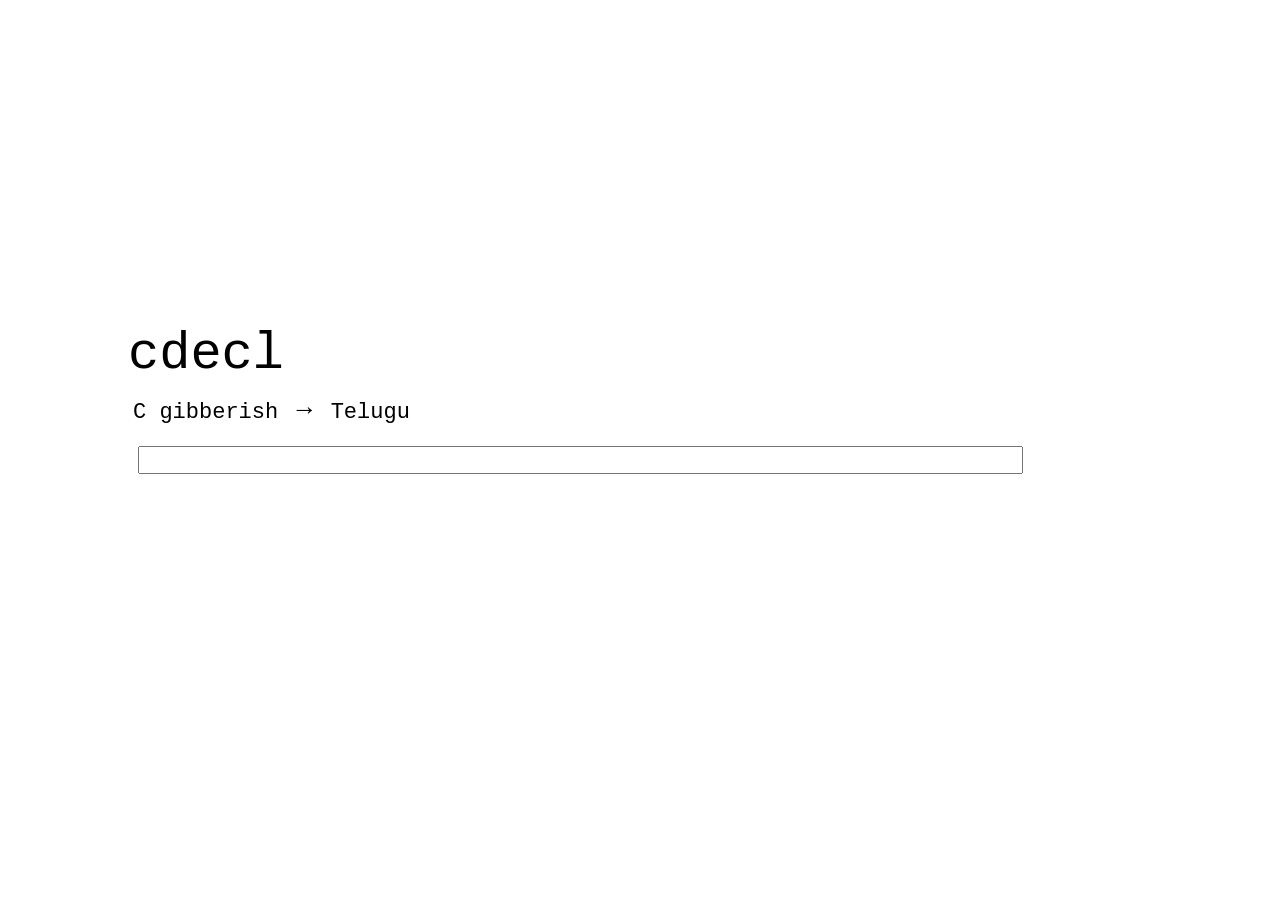
==== templates/index.html @ fea416d0 "improved code efficiency also improved user experience" ====
<html>
        <title>Cdecl:C gibberish → Telugu</title>
        <head><head>
            <script src="https://ajax.googleapis.com/ajax/libs/jquery/3.5.1/jquery.min.js"></script>
            <script>
                
            </script>
            <script type="text/javascript">
                $(document).ready(function() {
                var inputTimeout;
                $('#query').on('input', function() {
                    clearTimeout(inputTimeout);
                    var query = $(this).val();
                    if (query.length >= 3) {
                    inputTimeout = setTimeout(function() {
                        $('#spinner').show(); // Show the loading GIF
                        $.ajax({
                        data: {
                            query: query,
                        },
                        type: 'POST',
                        url: '/'
                        }).done(function(data) {
                        $('#output').text(data.output).show();
                        setTimeout(function() {
                            $('#spinner').hide(); // Hide the loading GIF after a delay
                        }, 100); // Adjust the delay as needed
                        });
                    }, 500); 
                    } 
                });
                });
            </script>
              
            <style type="text/css">
                @import url('https://fonts.googleapis.com/css?family=Source+Code+Pro:200');
                center{
                        text-align:center;
                    }
                

                body  {
                    background-image: url('https://static.pexels.com/photos/414171/pexels-photo-414171.jpeg');
                background-size:cover;
                        -webkit-animation: slidein 100s;
                        animation: slidein 100s;

                        -webkit-animation-fill-mode: forwards;
                        animation-fill-mode: forwards;

                        -webkit-animation-iteration-count: infinite;
                        animation-iteration-count: infinite;

                        -webkit-animation-direction: alternate;
                        animation-direction: alternate;              
                }

                @-webkit-keyframes slidein {
                from {background-position: top; background-size:3000px; }
                to {background-position: -100px 0px;background-size:2750px;}
                }

                @keyframes slidein {
                from {background-position: top;background-size:3000px; }
                to {background-position: -100px 0px;background-size:2750px;}

                }



                .center
                {
                display: flex;
                align-items: center;
                justify-content: center;
                position: absolute;
                margin: auto;
                top: 0;
                right: 0;
                bottom: 0;
                left: 0;
                background: rgba(75, 75, 250, 0.3);
                border-radius: 3px;
                }
                .center h1{
                text-align:center;
                color:white;
                font-family: 'Source Code Pro', monospace;
                text-transform:uppercase;
                }

                /* body {
                    background-repeat: no-repeat;
                    background-size: cover;
                    background-color:black;
                    margin: 0px;
                    color: #99b8bd;
                } */
        
                #dark,
                #dark_top {
                    background-color: #251e1e;
                    width: 100%;
                    z-index: -1;
                    position: absolute;
                    left: 0px;
                    top: 0px;
                }
        
                #dark {
                    height: 50%;
                    top: 10px;
                }
        
                #dark_top {
                    height: 30px;
                }
        
                h1,
                h2 {
                    font-family: Monaco, "Lucida Console", Consolas, "Courier New", Courier, mono;
                    margin: 0px;
                    font-weight: normal;
                }
        
                h1 {
                    font-size: 52px;
                    text-indent: 120px;
                    height: 69px;
                }
        
                h2 {
                    font-size: 22px;
                    text-indent: 125px;
                    height: 32px;
                }
        
                #vert_spacer {
                    height: 50%;
                    width: 100%;
                    margin: 0px;
                    min-height: 220px;
                }
        
                #title {
                    height: 400px;
                    width: 100%;
                    margin-top: -125px;
                    position: relative;
                    z-index: 2;
                }
        
                
        
                span.arrow {
                    font: 26px "Helvetica Neue", Arial, Helvetica, Geneva, sans-serif;
                }
        
                .searcher {
                    font-family: Monaco, Consolas, "Courier New", Courier, mono;
                    font-size: 14pt;
                    margin-left: 130px;
                    margin-top: 20px;
                    width: 70%;
                    min-width: 500px;
                }
        
                .text_result {
                    font-family: Monaco, "Lucida Console", Consolas, "Courier New", Courier, mono;
                    font-size: 16pt;
                    margin-left: 180px;
                    margin-right: 150px;
                    margin-top: 20px;
                }
           
                #spinner {
                    position: relative;
                    left: 125px;
                    top: 9px;
                    width: 34px;
                    height: 34px;
                    margin-bottom: -34px;
                    display: none;
                }
                .lds-dual-ring {
                    display: inline-block;
                    width: 40px;
                    height: 40px;
                }
                .lds-dual-ring:after {
                    content: " ";
                    display: block;
                    width: 32px;
                    height: 32px;
                    margin: 4px;
                    border-radius: 50%;
                    border: 3px solid #5f5959;
                    border-color: #1d1c1c transparent #7e6262 transparent;
                    animation: lds-dual-ring 1.2s linear infinite;
                }
                @keyframes lds-dual-ring {
                    0% {
                        transform: rotate(0deg);
                    }
                    100% {
                        transform: rotate(360deg);
                    }
                }
                
            </style>     
        
               
        </head>
        <body>
    
            <div id="vert_spacer">&nbsp;</div>
            <div id="title",class='center'>
                <h1>cdecl</h1>
                <h2>C gibberish <span class="arrow">&rarr;</span> Telugu</h2>
                    <input id = "query" class = "searcher" name = "query"  value="" autocomplete="off">
                    <div id="spinner" class="lds-dual-ring">
                    </div>
                <div class = "text_result" id="output"></div>
                
            </div>
    
    </body>
    </html>
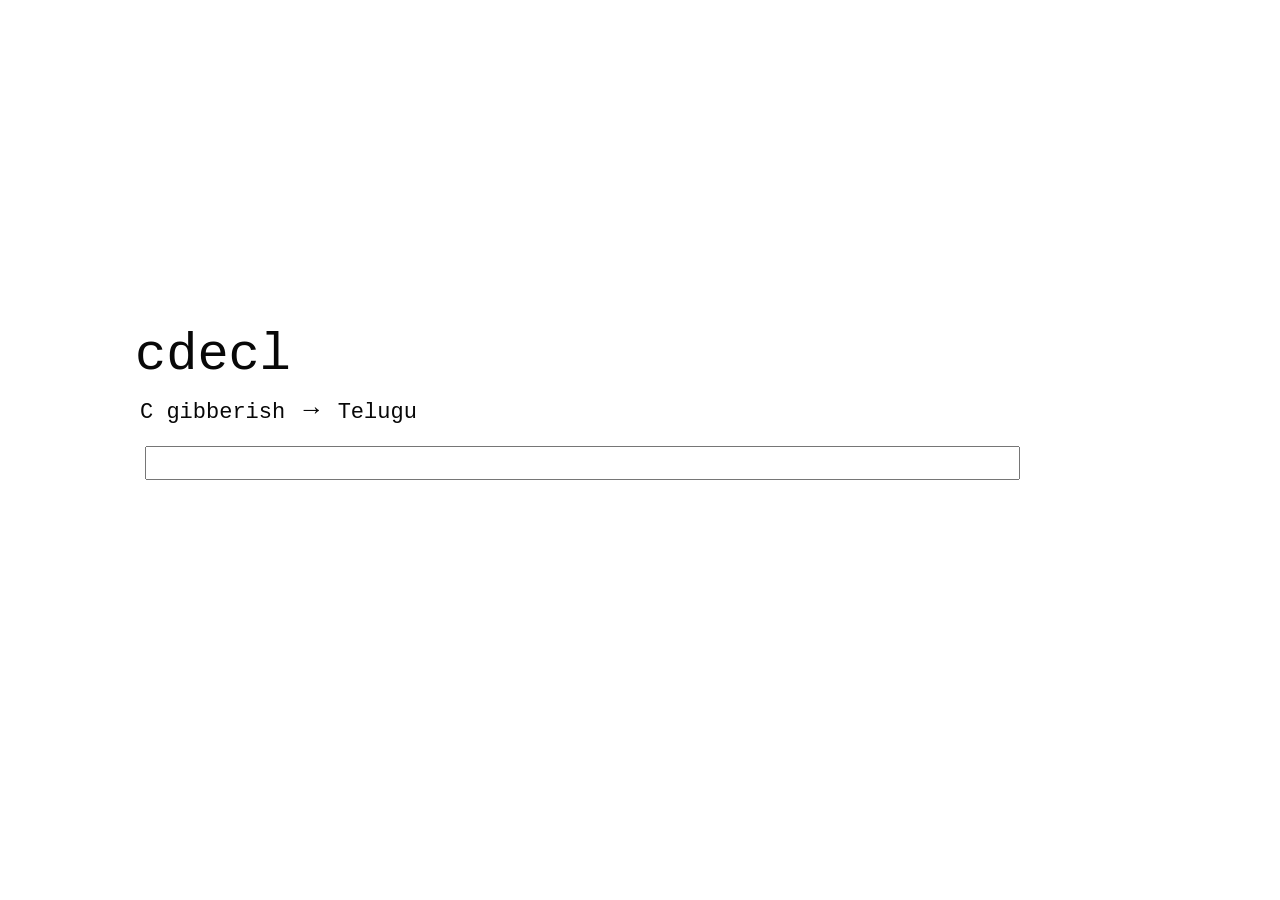
==== commit be1896fa: "made ui user friendly" ====
--- a/templates/index.html
+++ b/templates/index.html
@@ -1,228 +1,272 @@
-    <html>
-        <title>Cdecl:C gibberish → Telugu</title>
-        <head><head>
-            <script src="https://ajax.googleapis.com/ajax/libs/jquery/3.5.1/jquery.min.js"></script>
-            <script>
-                
-            </script>
-            <script type="text/javascript">
-                $(document).ready(function() {
-                var inputTimeout;
-                $('#query').on('input', function() {
-                    clearTimeout(inputTimeout);
-                    var query = $(this).val();
-                    if (query.length >= 3) {
-                    inputTimeout = setTimeout(function() {
-                        $('#spinner').show(); // Show the loading GIF
-                        $.ajax({
-                        data: {
-                            query: query,
-                        },
-                        type: 'POST',
-                        url: '/'
-                        }).done(function(data) {
-                        $('#output').text(data.output).show();
-                        setTimeout(function() {
-                            $('#spinner').hide(); // Hide the loading GIF after a delay
-                        }, 100); // Adjust the delay as needed
-                        });
-                    }, 500); 
-                    } 
-                });
-                });
-            </script>
-              
-            <style type="text/css">
-                @import url('https://fonts.googleapis.com/css?family=Source+Code+Pro:200');
-                center{
-                        text-align:center;
-                    }
-                
-
-                body  {
-                    background-image: url('https://static.pexels.com/photos/414171/pexels-photo-414171.jpeg');
-                background-size:cover;
-                        -webkit-animation: slidein 100s;
-                        animation: slidein 100s;
-
-                        -webkit-animation-fill-mode: forwards;
-                        animation-fill-mode: forwards;
-
-                        -webkit-animation-iteration-count: infinite;
-                        animation-iteration-count: infinite;
-
-                        -webkit-animation-direction: alternate;
-                        animation-direction: alternate;              
+<html>
+         <title>Cdecl:C gibberish → Telugu</title>
+         <head>
+             <meta name="viewport" content="width=device-width, initial-scale=1">
+            <link rel="stylesheet" href="https://maxcdn.bootstrapcdn.com/bootstrap/4.3.1/css/bootstrap.min.css">
+            <script src="https://ajax.googleapis.com/ajax/libs/jquery/3.6.4/jquery.min.js"></script>
+            <script src="https://maxcdn.bootstrapcdn.com/bootstrap/3.4.1/js/bootstrap.min.js"></script>
+             </script>
+             <script type="text/javascript">
+                 $(document).ready(function() {
+                 var inputTimeout;
+                 $('#query').on('input', function() {
+                     clearTimeout(inputTimeout);
+                     var query = $(this).val();
+                     if (query.length >= 3) {
+                     inputTimeout = setTimeout(function() {
+                         $('#spinner').show(); // Show the loading GIF
+                         $.ajax({
+                         data: {
+                             query: query,
+                         },
+                         type: 'POST',
+                         url: '/'
+                         }).done(function(data) {
+                         $('#output').text(data.output).show();
+                         setTimeout(function() {
+                             $('#spinner').hide(); // Hide the loading GIF after a delay
+                         }, 100); // Adjust the delay as needed
+                         });
+                     }, 500);
+                     }
+                 });
+                 });
+             </script>
+
+             <style type="text/css">
+                 @import url('https://fonts.googleapis.com/css?family=Source+Code+Pro:200');
+                 center{
+                         text-align:center;
+                     }
+
+
+                 body  {
+                     background-image: url('https://static.pexels.com/photos/414171/pexels-photo-414171.jpeg');
+                         background-size:cover;
+                         background-repeat:no-repeat;
+                         height: max-content;
+                         -webkit-animation: slidein 100s;
+                         animation: slidein 100s;
+
+                         -webkit-animation-fill-mode: forwards;
+                         animation-fill-mode: forwards;
+
+                         -webkit-animation-iteration-count: infinite;
+                         animation-iteration-count: infinite;
+
+                         -webkit-animation-direction: alternate;
+                         animation-direction: alternate;
+                 }
+
+                 @-webkit-keyframes slidein {
+                 from {background-position: top; background-size:3000px; }
+                 to {background-position: -100px 0px;background-size:2750px;}
+                 }
+
+                 @keyframes slidein {
+                 from {background-position: top;background-size:3000px; }
+                 to {background-position: -100px 0px;background-size:2750px;}
+
+                 }
+
+                 .center
+                 {
+                 display: flex;
+                 align-items: center;
+                 justify-content: center;
+                 position: absolute;
+                 margin: auto;
+                 top: 0;
+                 right: 0;
+                 bottom: 0;
+                 left: 0;
+                 background: rgba(75, 75, 250, 0.3);
+                 border-radius: 3px;
+                 }
+                 .center h1{
+                 text-align:center;
+                 color:white;
+                 font-family: 'Source Code Pro', monospace;
+                 text-transform:uppercase;
+                 }
+
+                 /* body {
+                     background-repeat: no-repeat;
+                     background-size: cover;
+                     background-color:black;
+                     margin: 0px;
+                     color: #99b8bd;
+                 } */
+
+                 #dark,
+                 #dark_top {
+                     background-color: #251e1e;
+                     width: 100%;
+                     z-index: -1;
+                     position: absolute;
+                     left: 0px;
+                     top: 0px;
+                 }
+
+                 #dark {
+                     height: 50%;
+                     top: 10px;
+                 }
+
+                 #dark_top {
+                     height: 30px;
+                 }
+
+                 h1,
+                 h2 {
+                     font-family: Monaco, "Lucida Console", Consolas, "Courier New", Courier, mono;
+                     margin: 0px;
+                     font-weight: normal;
+                     color: #080808;
+                 }
+
+                 h1 {
+                     font-size: 52px;
+                     text-indent: 120px;
+                     height: 69px;
+                 }
+
+                 h2 {
+                     font-size: 22px;
+                     text-indent: 125px;
+                     height: 32px;
+                 }
+
+                 #vert_spacer {
+                     height: 50%;
+                     width: 100%;
+                     margin: 0px;
+                     min-height: 220px;
+                 }
+
+                 #title {
+                     height: 400px;
+                     width: 100%;
+                     margin-top: -125px;
+                     position: relative;
+                     z-index: 2;
+                 }
+
+
+
+                 span.arrow {
+                     font: 26px "Helvetica Neue", Arial, Helvetica, Geneva, sans-serif;
+                 }
+
+                 .searcher {
+                     font-family: Monaco, Consolas, "Courier New", Courier, mono;
+                     font-size: 14pt;
+                     margin-left: 130px;
+                     margin-top: 20px;
+                     width: 70%;
+                     min-width: 500px;
+                     color :#080808
+                 }
+
+                 .text_result {
+                     font-family: Monaco, "Lucida Console", Consolas, "Courier New", Courier, mono;
+                     font-size: 16pt;
+                     margin-left: 180px;
+                     margin-right: 150px;
+                     margin-top: 20px;
+                     color :#080808
+                 }
+
+                 #spinner {
+                     position: relative;
+                     left: 125px;
+                     top: 9px;
+                     width: 34px;
+                     height: 34px;
+                     margin-bottom: -34px;
+                     display: none;
+                 }
+                 .lds-dual-ring {
+                     display: inline-block;
+                     width: 40px;
+                     height: 40px;
+                 }
+                 .lds-dual-ring:after {
+                     content: " ";
+                     display: block;
+                     width: 32px;
+                     height: 32px;
+                     margin: 4px;
+                     border-radius: 50%;
+                     border: 3px solid #5f5959;
+                     border-color: #1d1c1c transparent #1d1c1c transparent;
+                     animation: lds-dual-ring 1.2s linear infinite;
+                 }
+                 @keyframes lds-dual-ring {
+                     0% {
+                         transform: rotate(0deg);
+                     }
+                     100% {
+                         transform: rotate(360deg);
+                     }
+                 }
+                 @media only screen and (max-width: 440px) {
+                    h1 {
+                     font-size: 7.5vw;
+                     text-indent: 2.5vb;
+                     height: 30px;
+                 }
+                 h2 {
+                     font-size: 3vw;
+                     text-indent: 3vb;
+                     height: 30px;
+                 }
+                 #vert_spacer {
+                     height: 60%;
+                 }
+                 .searcher{
+                    font-size: 3vw;
+                    margin-left: 8vw;
+                    margin-right: 8vw;
+                    margin-top: 2vh;
+                    width: 50%;
+                    min-width: 350px;
+                 }
+                 .text_result{
+                    font-size: 3vw;
+                    margin-left: 5.5vb;
+                    margin-right: 0;
+                    margin-top: 1vh;
+                 }
+                 #spinner{
+                    left: 1.5vb;
+                    top: 4px;
+                 }
+                 .lds-dual-ring {
+                    width: 10px;
+                    height: 10px;
+                 }
+                 .lds-dual-ring:after {
+                     width: 20px;
+                     height: 20px;
+                 }
                 }
-
-                @-webkit-keyframes slidein {
-                from {background-position: top; background-size:3000px; }
-                to {background-position: -100px 0px;background-size:2750px;}
-                }
-
-                @keyframes slidein {
-                from {background-position: top;background-size:3000px; }
-                to {background-position: -100px 0px;background-size:2750px;}
-
-                }
-
-
-
-                .center
-                {
-                display: flex;
-                align-items: center;
-                justify-content: center;
-                position: absolute;
-                margin: auto;
-                top: 0;
-                right: 0;
-                bottom: 0;
-                left: 0;
-                background: rgba(75, 75, 250, 0.3);
-                border-radius: 3px;
-                }
-                .center h1{
-                text-align:center;
-                color:white;
-                font-family: 'Source Code Pro', monospace;
-                text-transform:uppercase;
-                }
-
-                /* body {
-                    background-repeat: no-repeat;
-                    background-size: cover;
-                    background-color:black;
-                    margin: 0px;
-                    color: #99b8bd;
-                } */
-        
-                #dark,
-                #dark_top {
-                    background-color: #251e1e;
-                    width: 100%;
-                    z-index: -1;
-                    position: absolute;
-                    left: 0px;
-                    top: 0px;
-                }
-        
-                #dark {
-                    height: 50%;
-                    top: 10px;
-                }
-        
-                #dark_top {
-                    height: 30px;
-                }
-        
-                h1,
-                h2 {
-                    font-family: Monaco, "Lucida Console", Consolas, "Courier New", Courier, mono;
-                    margin: 0px;
-                    font-weight: normal;
-                }
-        
-                h1 {
-                    font-size: 52px;
-                    text-indent: 120px;
-                    height: 69px;
-                }
-        
-                h2 {
-                    font-size: 22px;
-                    text-indent: 125px;
-                    height: 32px;
-                }
-        
-                #vert_spacer {
-                    height: 50%;
-                    width: 100%;
-                    margin: 0px;
-                    min-height: 220px;
-                }
-        
-                #title {
-                    height: 400px;
-                    width: 100%;
-                    margin-top: -125px;
-                    position: relative;
-                    z-index: 2;
-                }
-        
-                
-        
-                span.arrow {
-                    font: 26px "Helvetica Neue", Arial, Helvetica, Geneva, sans-serif;
-                }
-        
-                .searcher {
-                    font-family: Monaco, Consolas, "Courier New", Courier, mono;
-                    font-size: 14pt;
-                    margin-left: 130px;
-                    margin-top: 20px;
-                    width: 70%;
-                    min-width: 500px;
-                }
-        
-                .text_result {
-                    font-family: Monaco, "Lucida Console", Consolas, "Courier New", Courier, mono;
-                    font-size: 16pt;
-                    margin-left: 180px;
-                    margin-right: 150px;
-                    margin-top: 20px;
-                }
-           
-                #spinner {
-                    position: relative;
-                    left: 125px;
-                    top: 9px;
-                    width: 34px;
-                    height: 34px;
-                    margin-bottom: -34px;
-                    display: none;
-                }
-                .lds-dual-ring {
-                    display: inline-block;
-                    width: 40px;
-                    height: 40px;
-                }
-                .lds-dual-ring:after {
-                    content: " ";
-                    display: block;
-                    width: 32px;
-                    height: 32px;
-                    margin: 4px;
-                    border-radius: 50%;
-                    border: 3px solid #5f5959;
-                    border-color: #1d1c1c transparent #7e6262 transparent;
-                    animation: lds-dual-ring 1.2s linear infinite;
-                }
-                @keyframes lds-dual-ring {
-                    0% {
-                        transform: rotate(0deg);
-                    }
-                    100% {
-                        transform: rotate(360deg);
-                    }
-                }
-                
-            </style>     
-        
-               
-        </head>
-        <body>
-    
-            <div id="vert_spacer">&nbsp;</div>
-            <div id="title",class='center'>
-                <h1>cdecl</h1>
-                <h2>C gibberish <span class="arrow">&rarr;</span> Telugu</h2>
-                    <input id = "query" class = "searcher" name = "query"  value="" autocomplete="off">
-                    <div id="spinner" class="lds-dual-ring">
-                    </div>
-                <div class = "text_result" id="output"></div>
-                
-            </div>
-    
-    </body>
-    </html>+             </style>
+
+
+         </head>
+         <body>
+            <div class="container-fluid">
+                <div id="vert_spacer">&nbsp;</div>
+                <div id="title",class='center'>
+                    <h1>cdecl</h1>
+                    <h2>C gibberish <span class="arrow">&rarr;</span> Telugu</h2>
+                        <input id = "query" class = "searcher" name = "query"  value="" autocomplete="off" size ="5">
+                        <div id="spinner" class="lds-dual-ring">
+                        </div>
+                    <div class = "text_result" id="output"></div>
+                </div>
+             </div>
+
+     </body>
+     </html>
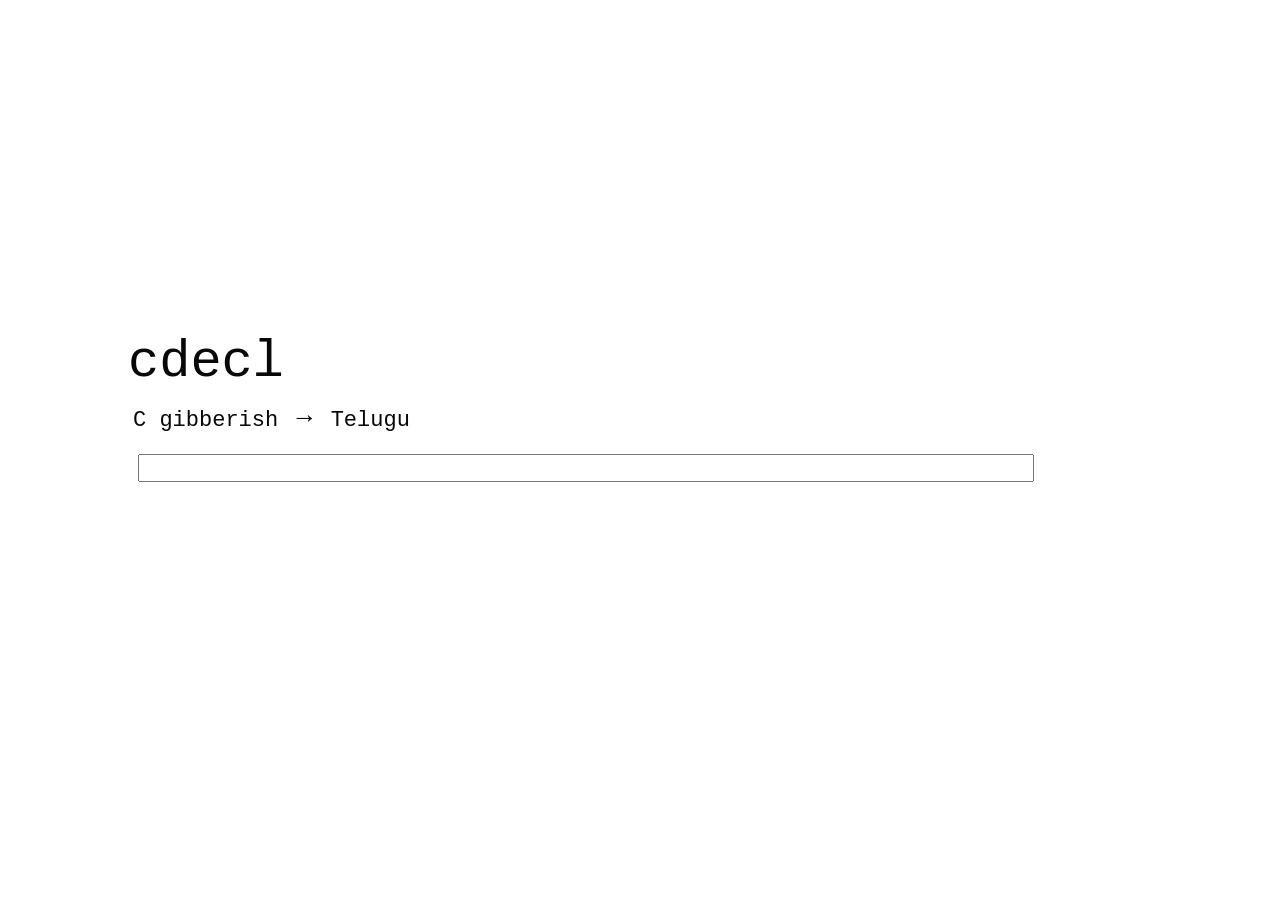
==== commit caa3140d: "impoerved ui" ====
--- a/templates/index.html
+++ b/templates/index.html
@@ -2,9 +2,7 @@
          <title>Cdecl:C gibberish → Telugu</title>
          <head>
              <meta name="viewport" content="width=device-width, initial-scale=1">
-            <link rel="stylesheet" href="https://maxcdn.bootstrapcdn.com/bootstrap/4.3.1/css/bootstrap.min.css">
             <script src="https://ajax.googleapis.com/ajax/libs/jquery/3.6.4/jquery.min.js"></script>
-            <script src="https://maxcdn.bootstrapcdn.com/bootstrap/3.4.1/js/bootstrap.min.js"></script>
              </script>
              <script type="text/javascript">
                  $(document).ready(function() {
@@ -44,7 +42,8 @@
                      background-image: url('https://static.pexels.com/photos/414171/pexels-photo-414171.jpeg');
                          background-size:cover;
                          background-repeat:no-repeat;
-                         height: max-content;
+                         width: 100%;
+                         height: 100%;
                          -webkit-animation: slidein 100s;
                          animation: slidein 100s;
 
@@ -59,13 +58,13 @@
                  }
 
                  @-webkit-keyframes slidein {
-                 from {background-position: top; background-size:3000px; }
-                 to {background-position: -100px 0px;background-size:2750px;}
+                 from {background-position: top; background-size:5000px; }
+                 to {background-position: -100px 0px;background-size:4750px;}
                  }
 
                  @keyframes slidein {
-                 from {background-position: top;background-size:3000px; }
-                 to {background-position: -100px 0px;background-size:2750px;}
+                 from {background-position: top;background-size:5000px; }
+                 to {background-position: -100px 0px;background-size:4750px;}
 
                  }
 
@@ -75,7 +74,7 @@
                  align-items: center;
                  justify-content: center;
                  position: absolute;
-                 margin: auto;
+                 margin: 0;
                  top: 0;
                  right: 0;
                  bottom: 0;
@@ -89,14 +88,6 @@
                  font-family: 'Source Code Pro', monospace;
                  text-transform:uppercase;
                  }
-
-                 /* body {
-                     background-repeat: no-repeat;
-                     background-size: cover;
-                     background-color:black;
-                     margin: 0px;
-                     color: #99b8bd;
-                 } */
 
                  #dark,
                  #dark_top {
@@ -210,7 +201,7 @@
                          transform: rotate(360deg);
                      }
                  }
-                 @media only screen and (max-width: 440px) {
+                 @media only screen and (max-width: 540px) {
                     h1 {
                      font-size: 7.5vw;
                      text-indent: 2.5vb;
@@ -256,7 +247,6 @@
 
          </head>
          <body>
-            <div class="container-fluid">
                 <div id="vert_spacer">&nbsp;</div>
                 <div id="title",class='center'>
                     <h1>cdecl</h1>
@@ -266,7 +256,6 @@
                         </div>
                     <div class = "text_result" id="output"></div>
                 </div>
-             </div>
 
      </body>
      </html>
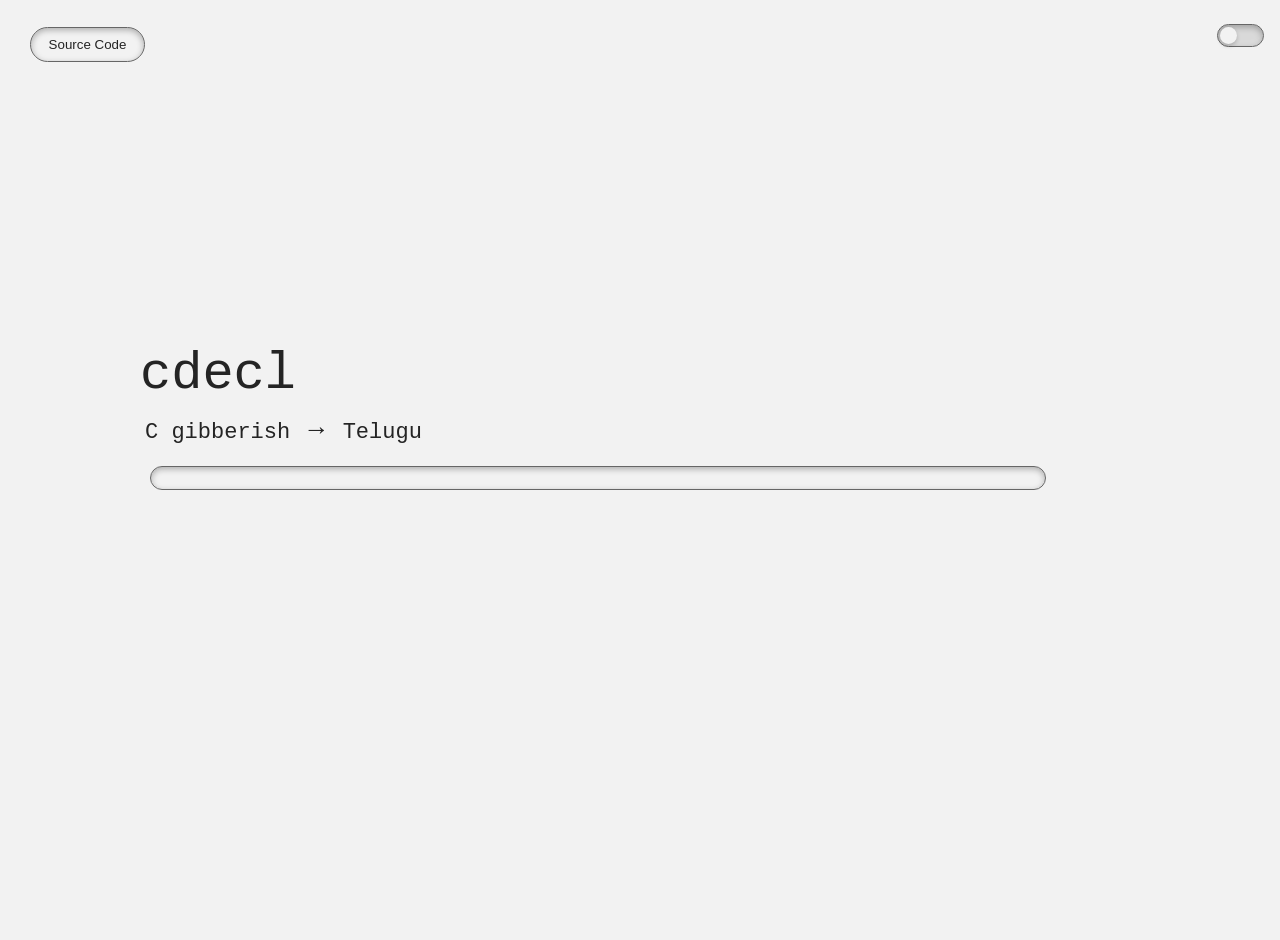
==== commit 29a1990e: "improved ui" ====
--- a/templates/index.html
+++ b/templates/index.html
@@ -1,261 +1,29 @@
 <html>
-         <title>Cdecl:C gibberish → Telugu</title>
-         <head>
-             <meta name="viewport" content="width=device-width, initial-scale=1">
-            <script src="https://ajax.googleapis.com/ajax/libs/jquery/3.6.4/jquery.min.js"></script>
-             </script>
-             <script type="text/javascript">
-                 $(document).ready(function() {
-                 var inputTimeout;
-                 $('#query').on('input', function() {
-                     clearTimeout(inputTimeout);
-                     var query = $(this).val();
-                     if (query.length >= 3) {
-                     inputTimeout = setTimeout(function() {
-                         $('#spinner').show(); // Show the loading GIF
-                         $.ajax({
-                         data: {
-                             query: query,
-                         },
-                         type: 'POST',
-                         url: '/'
-                         }).done(function(data) {
-                         $('#output').text(data.output).show();
-                         setTimeout(function() {
-                             $('#spinner').hide(); // Hide the loading GIF after a delay
-                         }, 100); // Adjust the delay as needed
-                         });
-                     }, 500);
-                     }
-                 });
-                 });
-             </script>
 
-             <style type="text/css">
-                 @import url('https://fonts.googleapis.com/css?family=Source+Code+Pro:200');
-                 center{
-                         text-align:center;
-                     }
+<head>
+    <title>Cdecl: telugu</title>
+    <script src="https://ajax.googleapis.com/ajax/libs/jquery/3.5.1/jquery.min.js"></script>
+    <script src="/static/js/script.js"></script>
+    <link rel="stylesheet" type="text/css" href="/static/css/style.css">
+</head>
 
+<body>
+    <div class="encloser">
+        <div id="help">
+            <button id="sourceCodeButton" class="custom-btn btn-1">Source Code</button>
+        </div>
+        <input class="input" type="checkbox" id="dark-mode">
+        <label for="dark-mode"></label>
+        <div id="vert_spacer">&nbsp;</div>
+        <div id="title" ,class='center'>
+            <h1>cdecl</h1>
+            <h2>C gibberish <span class="arrow">&rarr;</span> Telugu</h2>
+            <input id="query" class="searcher" name="query" value="" autocomplete="off" size="5">
+            <div id="spinner" class="lds-dual-ring">
+            </div>
+            <div class="text_result" id="output"></div>
+        </div>
+    </div>
+</body>
 
-                 body  {
-                     background-image: url('https://static.pexels.com/photos/414171/pexels-photo-414171.jpeg');
-                         background-size:cover;
-                         background-repeat:no-repeat;
-                         width: 100%;
-                         height: 100%;
-                         -webkit-animation: slidein 100s;
-                         animation: slidein 100s;
-
-                         -webkit-animation-fill-mode: forwards;
-                         animation-fill-mode: forwards;
-
-                         -webkit-animation-iteration-count: infinite;
-                         animation-iteration-count: infinite;
-
-                         -webkit-animation-direction: alternate;
-                         animation-direction: alternate;
-                 }
-
-                 @-webkit-keyframes slidein {
-                 from {background-position: top; background-size:5000px; }
-                 to {background-position: -100px 0px;background-size:4750px;}
-                 }
-
-                 @keyframes slidein {
-                 from {background-position: top;background-size:5000px; }
-                 to {background-position: -100px 0px;background-size:4750px;}
-
-                 }
-
-                 .center
-                 {
-                 display: flex;
-                 align-items: center;
-                 justify-content: center;
-                 position: absolute;
-                 margin: 0;
-                 top: 0;
-                 right: 0;
-                 bottom: 0;
-                 left: 0;
-                 background: rgba(75, 75, 250, 0.3);
-                 border-radius: 3px;
-                 }
-                 .center h1{
-                 text-align:center;
-                 color:white;
-                 font-family: 'Source Code Pro', monospace;
-                 text-transform:uppercase;
-                 }
-
-                 #dark,
-                 #dark_top {
-                     background-color: #251e1e;
-                     width: 100%;
-                     z-index: -1;
-                     position: absolute;
-                     left: 0px;
-                     top: 0px;
-                 }
-
-                 #dark {
-                     height: 50%;
-                     top: 10px;
-                 }
-
-                 #dark_top {
-                     height: 30px;
-                 }
-
-                 h1,
-                 h2 {
-                     font-family: Monaco, "Lucida Console", Consolas, "Courier New", Courier, mono;
-                     margin: 0px;
-                     font-weight: normal;
-                     color: #080808;
-                 }
-
-                 h1 {
-                     font-size: 52px;
-                     text-indent: 120px;
-                     height: 69px;
-                 }
-
-                 h2 {
-                     font-size: 22px;
-                     text-indent: 125px;
-                     height: 32px;
-                 }
-
-                 #vert_spacer {
-                     height: 50%;
-                     width: 100%;
-                     margin: 0px;
-                     min-height: 220px;
-                 }
-
-                 #title {
-                     height: 400px;
-                     width: 100%;
-                     margin-top: -125px;
-                     position: relative;
-                     z-index: 2;
-                 }
-
-
-
-                 span.arrow {
-                     font: 26px "Helvetica Neue", Arial, Helvetica, Geneva, sans-serif;
-                 }
-
-                 .searcher {
-                     font-family: Monaco, Consolas, "Courier New", Courier, mono;
-                     font-size: 14pt;
-                     margin-left: 130px;
-                     margin-top: 20px;
-                     width: 70%;
-                     min-width: 500px;
-                     color :#080808
-                 }
-
-                 .text_result {
-                     font-family: Monaco, "Lucida Console", Consolas, "Courier New", Courier, mono;
-                     font-size: 16pt;
-                     margin-left: 180px;
-                     margin-right: 150px;
-                     margin-top: 20px;
-                     color :#080808
-                 }
-
-                 #spinner {
-                     position: relative;
-                     left: 125px;
-                     top: 9px;
-                     width: 34px;
-                     height: 34px;
-                     margin-bottom: -34px;
-                     display: none;
-                 }
-                 .lds-dual-ring {
-                     display: inline-block;
-                     width: 40px;
-                     height: 40px;
-                 }
-                 .lds-dual-ring:after {
-                     content: " ";
-                     display: block;
-                     width: 32px;
-                     height: 32px;
-                     margin: 4px;
-                     border-radius: 50%;
-                     border: 3px solid #5f5959;
-                     border-color: #1d1c1c transparent #1d1c1c transparent;
-                     animation: lds-dual-ring 1.2s linear infinite;
-                 }
-                 @keyframes lds-dual-ring {
-                     0% {
-                         transform: rotate(0deg);
-                     }
-                     100% {
-                         transform: rotate(360deg);
-                     }
-                 }
-                 @media only screen and (max-width: 540px) {
-                    h1 {
-                     font-size: 7.5vw;
-                     text-indent: 2.5vb;
-                     height: 30px;
-                 }
-                 h2 {
-                     font-size: 3vw;
-                     text-indent: 3vb;
-                     height: 30px;
-                 }
-                 #vert_spacer {
-                     height: 60%;
-                 }
-                 .searcher{
-                    font-size: 3vw;
-                    margin-left: 8vw;
-                    margin-right: 8vw;
-                    margin-top: 2vh;
-                    width: 50%;
-                    min-width: 350px;
-                 }
-                 .text_result{
-                    font-size: 3vw;
-                    margin-left: 5.5vb;
-                    margin-right: 0;
-                    margin-top: 1vh;
-                 }
-                 #spinner{
-                    left: 1.5vb;
-                    top: 4px;
-                 }
-                 .lds-dual-ring {
-                    width: 10px;
-                    height: 10px;
-                 }
-                 .lds-dual-ring:after {
-                     width: 20px;
-                     height: 20px;
-                 }
-                }
-             </style>
-
-
-         </head>
-         <body>
-                <div id="vert_spacer">&nbsp;</div>
-                <div id="title",class='center'>
-                    <h1>cdecl</h1>
-                    <h2>C gibberish <span class="arrow">&rarr;</span> Telugu</h2>
-                        <input id = "query" class = "searcher" name = "query"  value="" autocomplete="off" size ="5">
-                        <div id="spinner" class="lds-dual-ring">
-                        </div>
-                    <div class = "text_result" id="output"></div>
-                </div>
-
-     </body>
-     </html>+</html>
--- a/static/css/style.css
+++ b/static/css/style.css
@@ -0,0 +1,253 @@
+/* Source code button */
+
+button {
+    margin: 0px;
+    outline: none;
+}
+
+.custom-btn {
+    width: 115px;
+    height: 35px;
+    padding: 5px 5px;
+    border: 0px;
+    font-family: 'Lato', sans-serif;
+    font-weight: 500;
+    color: unset;
+    border: 1px solid #666;
+    background: transparent;
+    cursor: pointer;
+    transition: all 0.3s ease;
+    position: relative;
+    display: inline-block;
+    border-radius: 40px;
+    box-shadow: inset 0px 2px 6px rgba(0, 0, 0, 0.3), inset 0px -2px 6px rgba(255, 255, 255, 0.3);
+}
+
+.btn-1 {
+    transition: all 0.3s ease;
+}
+
+.btn-1:hover {
+    box-shadow:
+        -7px -7px 20px 0px #0002,
+        -4px -4px 5px 0px #0001,
+        7px 7px 20px 0px rgba(255, 255, 255, 0.3),
+        4px 4px 5px 0px rgba(255, 255, 255, 0.3);
+}
+
+/* dark mode */
+
+body.dark-mode {
+    background-color: #242424;
+    color: #99b8bd;
+}
+
+/* dark/light mode button */
+
+label {
+    position: absolute;
+    top: 1.5rem;
+    right: 1rem;
+    width: 45px;
+    height: 21px;
+    background: #d9d9d9;
+    border: 1px solid #666;
+    border-radius: 100px;
+    cursor: pointer;
+    box-shadow: inset 0px 2px 6px rgba(0, 0, 0, 0.3), inset 0px -2px 6px rgba(255, 255, 255, 0.3);
+}
+
+label:after {
+    content: '';
+    position: absolute;
+    height: 17px;
+    width: 17px;
+    background: #f2f2f2;
+    border-radius: 50%;
+    top: 2px;
+    left: 2px;
+    transition: 0.5s;
+    box-shadow: 0 2px 4px rgba(0, 0, 0, 0.2);
+}
+
+.input:checked~label:after {
+    left: 43px;
+    transform: translateX(-100%);
+    background: linear-gradient(180deg, #777, #3a3a3a);
+}
+
+.input:checked~label {
+    background: #242424;
+}
+
+.input:checked+label {
+    background: #242424;
+}
+
+.input {
+    display: none;
+}
+
+/* loading ring */
+
+.lds-dual-ring {
+    display: inline-block;
+    width: 40px;
+    height: 40px;
+}
+
+.lds-dual-ring:after {
+    content: " ";
+    display: block;
+    width: 32px;
+    height: 32px;
+    margin: 4px;
+    border-radius: 50%;
+    border: 3px solid #666;
+    border-color: #666 transparent #666 transparent;
+    animation: lds-dual-ring 1.2s linear infinite;
+}
+
+@keyframes lds-dual-ring {
+    0% {
+        transform: rotate(0deg);
+    }
+
+    100% {
+        transform: rotate(360deg);
+    }
+}
+
+/* rest of the css */
+
+center {
+    text-align: center;
+}
+
+body {
+    background-size: cover;
+    margin: 0px;
+    padding: 0px;
+    color: #242424;
+    width: 100%;
+    height: 100%;
+    overflow: hidden;
+    padding: 20px;
+    background: #f2f2f2;
+    transition: background-color 0.5s;
+}
+
+#dark,
+#dark_top {
+    background-color: #251e1e;
+    width: 100%;
+    z-index: -1;
+    position: absolute;
+    left: 0px;
+    top: 0px;
+}
+
+#dark {
+    height: 50%;
+    top: 10px;
+}
+
+#dark_top {
+    height: 30px;
+}
+
+h1,
+h2 {
+    font-family: Monaco, "Lucida Console", Consolas, "Courier New", Courier, mono;
+    margin: 0px;
+    font-weight: normal;
+}
+
+h1 {
+    font-size: 52px;
+    text-indent: 120px;
+    height: 69px;
+}
+
+h2 {
+    font-size: 22px;
+    text-indent: 125px;
+    height: 32px;
+}
+
+#vert_spacer {
+    height: 50%;
+    width: 100%;
+    margin: 0px;
+    min-height: 220px;
+}
+
+#title {
+    height: 400px;
+    width: 100%;
+    margin-top: -125px;
+    position: relative;
+    z-index: 2;
+}
+
+span.arrow {
+    font: 26px "Helvetica Neue", Arial, Helvetica, Geneva, sans-serif;
+}
+
+.searcher {
+    font-family: Monaco, Consolas, "Courier New", Courier, mono;
+    font-size: 14pt;
+    margin-left: 130px;
+    margin-top: 20px;
+    width: 70%;
+    min-width: 500px;
+    border-radius: 13px;
+    color: unset;
+    background: transparent;
+    border: 1px solid #666;
+    padding: 0px 10px;
+    box-shadow: inset 0px 2px 6px rgba(0, 0, 0, 0.3), inset 0px -2px 6px rgba(255, 255, 255, 0.3);
+}
+
+.text_result {
+    font-family: Monaco, "Lucida Console", Consolas, "Courier New", Courier, mono;
+    font-size: 16pt;
+    margin-left: 180px;
+    margin-right: 150px;
+    margin-top: 20px;
+}
+
+#help {
+    float: left;
+    left: 10px;
+    position: relative;
+    z-index: 1;
+    top: 7px;
+    text-align: left;
+    line-height: 1.3;
+
+}
+
+#help a {
+    color: #777;
+    text-decoration: none;
+}
+
+#encloser {
+    width: 100%;
+    height: 100%;
+    margin: 0px;
+    padding: 0px;
+    min-height: 480px;
+    position: relative;
+}
+
+#spinner {
+    position: relative;
+    left: 125px;
+    top: 9px;
+    width: 34px;
+    height: 34px;
+    margin-bottom: -34px;
+    display: none;
+}
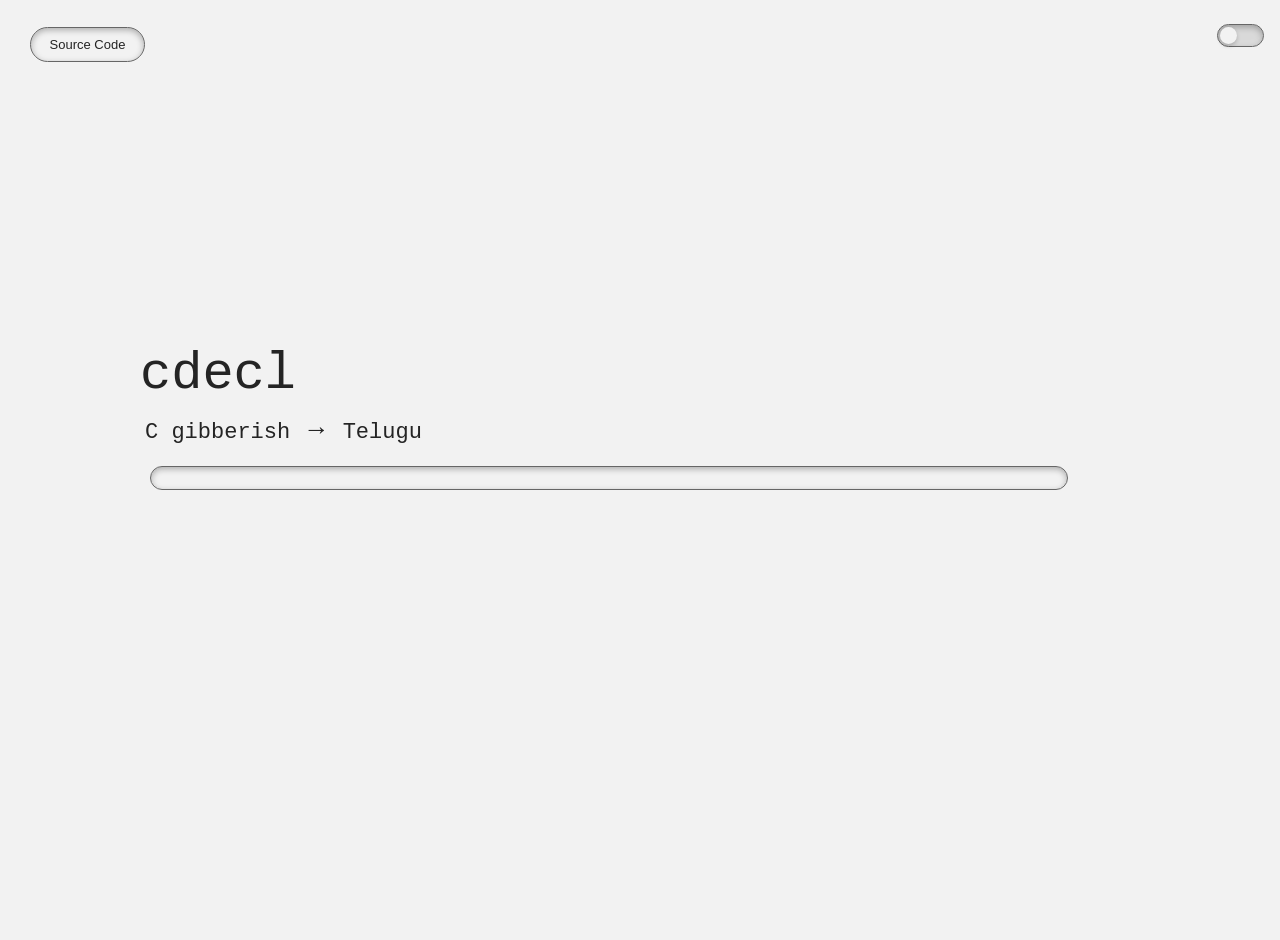
==== commit f63e24cc: "added material-refresh feature" ====
--- a/templates/index.html
+++ b/templates/index.html
@@ -1,9 +1,13 @@
+<!DOCTYPE html>
 <html>
 
 <head>
     <title>Cdecl: telugu</title>
+    <script src="/static/js/zepto.js"></script>
     <script src="https://ajax.googleapis.com/ajax/libs/jquery/3.5.1/jquery.min.js"></script>
     <script src="/static/js/script.js"></script>
+    <link rel='stylesheet' href='/static/css/material-refresh.min.css' />
+    <script src='/static/js/material-refresh.min.js'></script>
     <link rel="stylesheet" type="text/css" href="/static/css/style.css">
 </head>
 
@@ -15,7 +19,7 @@
         <input class="input" type="checkbox" id="dark-mode">
         <label for="dark-mode"></label>
         <div id="vert_spacer">&nbsp;</div>
-        <div id="title" ,class='center'>
+        <div id="title" class='center'>
             <h1>cdecl</h1>
             <h2>C gibberish <span class="arrow">&rarr;</span> Telugu</h2>
             <input id="query" class="searcher" name="query" value="" autocomplete="off" size="5">
@@ -24,6 +28,13 @@
             <div class="text_result" id="output"></div>
         </div>
     </div>
+    <script>
+        mRefresh({
+            onBegin: function () {
+                location.reload();
+            }
+        });
+    </script>
 </body>
 
 </html>
--- a/static/css/material-refresh.min.css
+++ b/static/css/material-refresh.min.css
@@ -0,0 +1 @@
+.mui-refresh-main{left:50%;margin-left:-25px;padding:9px;z-index:10001;background-color:#fff;overflow:hidden;border-radius:999px;box-shadow:0 3px 8px 0 rgba(0,0,0,.19),0 6px 13px 0 rgba(0,0,0,.24);-webkit-box-shadow:0 3px 8px 0 rgba(0,0,0,.19),0 6px 13px 0 rgba(0,0,0,.24);position:fixed;top:0;-webkit-perspective:1000;-webkit-backface-visibility:hidden;opacity:0;-webkit-transform:scale(0)}.mui-refresh-main-animat{-webkit-transition:all .43s cubic-bezier(.08,.55,.81,1.8)}.mui-refresh-nav{-webkit-transform:scale(1)}.mui-refresh-noshow{opacity:0;-webkit-transform:scale(.01)!important;-webkit-transition:all .25s ease-in-out!important}.mui-refresh-wrapper{width:25px;height:25px}.mui-arrow-wrapper{-webkit-transition:all .2s ease}.mui-arrow-main,.mui-half-circle{position:absolute;top:0;width:25px;height:25px;box-sizing:border-box;border-width:3px;border-style:solid;border-color:#000 #000 transparent;border-radius:999px}.mui-arrow-main{margin-top:10px;-webkit-transform:rotate(-37deg)}.mui-arrow-main:before{content:'';display:block;position:relative;top:14px;left:0;width:0;height:0;border-width:6px;border-style:solid;transform:rotate(-56deg);-webkit-transform:rotate(-56deg)}.mui-spinner-main{width:25px;height:25px;position:relative}.mui-spinner-main .mui-spinner-left,.mui-spinner-main .mui-spinner-right{position:absolute;top:0;height:25px;width:13px;overflow:hidden}.mui-spinner-main .mui-spinner-left{left:0}.mui-spinner-main .mui-spinner-left .mui-half-circle{left:0;border-right-color:transparent}.mui-spinner-main .mui-spinner-right{right:0}.mui-spinner-main .mui-spinner-right .mui-half-circle{right:0;border-left-color:transparent}.mui-blue-theme .mui-arrow-main{border-color:#2196f3 #2196f3 transparent}.mui-blue-theme .mui-arrow-main:before{border-color:#2196f3 #fff #fff}.mui-blue-theme .mui-spinner-main .mui-spinner-left .mui-half-circle,.mui-blue-theme .mui-spinner-main .mui-spinner-right .mui-half-circle{border-top-color:#2196f3}.mui-blue-theme .mui-spinner-main .mui-spinner-left .mui-half-circle{border-left-color:#2196f3}.mui-blue-theme .mui-spinner-main .mui-spinner-right .mui-half-circle{border-right-color:#2196f3}.mui-spinner-wrapper{-webkit-animation:outer-rotate 2.91667s linear infinite;animation:outer-rotate 2.91667s linear infinite}.mui-spinner-main{-webkit-animation:sporadic-rotate 5.25s cubic-bezier(.35,0,.25,1)infinite;animation:sporadic-rotate 5.25s cubic-bezier(.35,0,.25,1)infinite}.mui-spinner-main .mui-spinner-left .mui-half-circle,.mui-spinner-main .mui-spinner-right .mui-half-circle{-webkit-animation-iteration-count:infinite;animation-iteration-count:infinite;-webkit-animation-duration:1.3125s;animation-duration:1.3125s;-webkit-animation-timing-function:cubic-bezier(.35,0,.25,1);animation-timing-function:cubic-bezier(.35,0,.25,1)}.mui-spinner-main .mui-spinner-left .mui-half-circle{-webkit-animation-name:left-wobble;animation-name:left-wobble}.mui-spinner-main .mui-spinner-right .mui-half-circle{-webkit-animation-name:right-wobble;animation-name:right-wobble}@-webkit-keyframes outer-rotate{100%{-webkit-transform:rotate(360deg);transform:rotate(360deg)}}@-webkit-keyframes left-wobble{0%,100%{-webkit-transform:rotate(130deg);transform:rotate(130deg)}50%{-webkit-transform:rotate(-5deg);transform:rotate(-5deg)}}@-webkit-keyframes right-wobble{0%,100%{-webkit-transform:rotate(-130deg);transform:rotate(-130deg)}50%{-webkit-transform:rotate(5deg);transform:rotate(5deg)}}@-webkit-keyframes sporadic-rotate{12.5%{-webkit-transform:rotate(135deg);transform:rotate(135deg)}25%{-webkit-transform:rotate(270deg);transform:rotate(270deg)}37.5%{-webkit-transform:rotate(405deg);transform:rotate(405deg)}50%{-webkit-transform:rotate(540deg);transform:rotate(540deg)}62.5%{-webkit-transform:rotate(675deg);transform:rotate(675deg)}75%{-webkit-transform:rotate(810deg);transform:rotate(810deg)}87.5%{-webkit-transform:rotate(945deg);transform:rotate(945deg)}100%{-webkit-transform:rotate(1080deg);transform:rotate(1080deg)}}@-moz-keyframes outer-rotate{100%{-webkit-transform:rotate(360deg);transform:rotate(360deg)}}@-webkit-keyframes outer-rotate{100%{-webkit-transform:rotate(360deg);transform:rotate(360deg)}}@-o-keyframes outer-rotate{100%{-webkit-transform:rotate(360deg);transform:rotate(360deg)}}@keyframes outer-rotate{100%{-webkit-transform:rotate(360deg);transform:rotate(360deg)}}@-moz-keyframes left-wobble{0%,100%{-webkit-transform:rotate(130deg);transform:rotate(130deg)}50%{-webkit-transform:rotate(-5deg);transform:rotate(-5deg)}}@-webkit-keyframes left-wobble{0%,100%{-webkit-transform:rotate(130deg);transform:rotate(130deg)}50%{-webkit-transform:rotate(-5deg);transform:rotate(-5deg)}}@-o-keyframes left-wobble{0%,100%{-webkit-transform:rotate(130deg);transform:rotate(130deg)}50%{-webkit-transform:rotate(-5deg);transform:rotate(-5deg)}}@keyframes left-wobble{0%,100%{-webkit-transform:rotate(130deg);transform:rotate(130deg)}50%{-webkit-transform:rotate(-5deg);transform:rotate(-5deg)}}@-moz-keyframes right-wobble{0%,100%{-webkit-transform:rotate(-130deg);transform:rotate(-130deg)}50%{-webkit-transform:rotate(5deg);transform:rotate(5deg)}}@-webkit-keyframes right-wobble{0%,100%{-webkit-transform:rotate(-130deg);transform:rotate(-130deg)}50%{-webkit-transform:rotate(5deg);transform:rotate(5deg)}}@-o-keyframes right-wobble{0%,100%{-webkit-transform:rotate(-130deg);transform:rotate(-130deg)}50%{-webkit-transform:rotate(5deg);transform:rotate(5deg)}}@keyframes right-wobble{0%,100%{-webkit-transform:rotate(-130deg);transform:rotate(-130deg)}50%{-webkit-transform:rotate(5deg);transform:rotate(5deg)}}@-moz-keyframes sporadic-rotate{12.5%{-webkit-transform:rotate(135deg);transform:rotate(135deg)}25%{-webkit-transform:rotate(270deg);transform:rotate(270deg)}37.5%{-webkit-transform:rotate(405deg);transform:rotate(405deg)}50%{-webkit-transform:rotate(540deg);transform:rotate(540deg)}62.5%{-webkit-transform:rotate(675deg);transform:rotate(675deg)}75%{-webkit-transform:rotate(810deg);transform:rotate(810deg)}87.5%{-webkit-transform:rotate(945deg);transform:rotate(945deg)}100%{-webkit-transform:rotate(1080deg);transform:rotate(1080deg)}}@-webkit-keyframes sporadic-rotate{12.5%{-webkit-transform:rotate(135deg);transform:rotate(135deg)}25%{-webkit-transform:rotate(270deg);transform:rotate(270deg)}37.5%{-webkit-transform:rotate(405deg);transform:rotate(405deg)}50%{-webkit-transform:rotate(540deg);transform:rotate(540deg)}62.5%{-webkit-transform:rotate(675deg);transform:rotate(675deg)}75%{-webkit-transform:rotate(810deg);transform:rotate(810deg)}87.5%{-webkit-transform:rotate(945deg);transform:rotate(945deg)}100%{-webkit-transform:rotate(1080deg);transform:rotate(1080deg)}}@-o-keyframes sporadic-rotate{12.5%{-webkit-transform:rotate(135deg);transform:rotate(135deg)}25%{-webkit-transform:rotate(270deg);transform:rotate(270deg)}37.5%{-webkit-transform:rotate(405deg);transform:rotate(405deg)}50%{-webkit-transform:rotate(540deg);transform:rotate(540deg)}62.5%{-webkit-transform:rotate(675deg);transform:rotate(675deg)}75%{-webkit-transform:rotate(810deg);transform:rotate(810deg)}87.5%{-webkit-transform:rotate(945deg);transform:rotate(945deg)}100%{-webkit-transform:rotate(1080deg);transform:rotate(1080deg)}}@keyframes sporadic-rotate{12.5%{-webkit-transform:rotate(135deg);transform:rotate(135deg)}25%{-webkit-transform:rotate(270deg);transform:rotate(270deg)}37.5%{-webkit-transform:rotate(405deg);transform:rotate(405deg)}50%{-webkit-transform:rotate(540deg);transform:rotate(540deg)}62.5%{-webkit-transform:rotate(675deg);transform:rotate(675deg)}75%{-webkit-transform:rotate(810deg);transform:rotate(810deg)}87.5%{-webkit-transform:rotate(945deg);transform:rotate(945deg)}100%{-webkit-transform:rotate(1080deg);transform:rotate(1080deg)}}
--- a/static/css/style.css
+++ b/static/css/style.css
@@ -1,3 +1,9 @@
+/* to remove selection highlight*/
+
+* {
+    -webkit-tap-highlight-color: transparent;
+}
+
 /* Source code button */
 
 button {
@@ -12,6 +18,8 @@
     border: 0px;
     font-family: 'Lato', sans-serif;
     font-weight: 500;
+    font-size: small;
+    text-align: center;
     color: unset;
     border: 1px solid #666;
     background: transparent;
@@ -118,7 +126,35 @@
     }
 }
 
+/*pull to refresh */
+
+body {
+    overscroll-behavior-y: auto;
+}
+
+.pull-to-refresh {
+    position: fixed;
+    top: -50px;
+    width: 100%;
+    height: 60px;
+    display: flex;
+    justify-content: center;
+    align-items: center;
+    transition: top 0.7s ease-in-out;
+}
+
+.pull-to-refresh.visible {
+    top: 0;
+}
+
 /* rest of the css */
+
+html,
+body,
+.encloser{
+    height: 100%;
+    width: 100%;
+}
 
 center {
     text-align: center;
@@ -250,4 +286,4 @@
     height: 34px;
     margin-bottom: -34px;
     display: none;
-}
+}
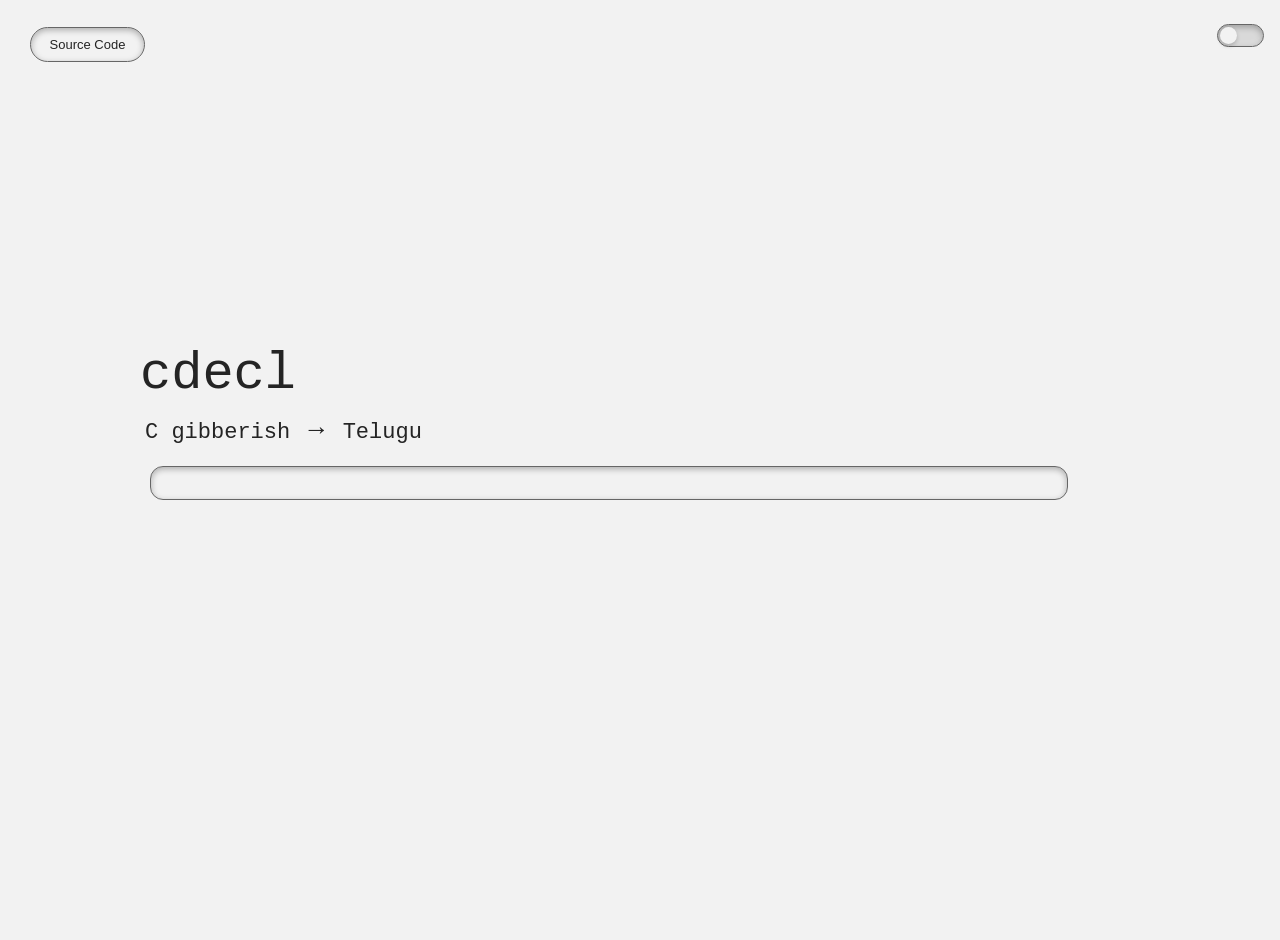
==== commit 76e590de: "custom font for telugu" ====
--- a/templates/index.html
+++ b/templates/index.html
@@ -3,11 +3,11 @@
 
 <head>
     <title>Cdecl: telugu</title>
-    <script src="/static/js/zepto.js"></script>
+    <link rel="preconnect" href="https://fonts.googleapis.com">
+    <link rel="preconnect" href="https://fonts.gstatic.com" crossorigin>
+    <link href="https://fonts.googleapis.com/css2?family=Noto+Serif+Telugu:wght@100..900&display=swap" rel="stylesheet">
     <script src="https://ajax.googleapis.com/ajax/libs/jquery/3.5.1/jquery.min.js"></script>
     <script src="/static/js/script.js"></script>
-    <link rel='stylesheet' href='/static/css/material-refresh.min.css' />
-    <script src='/static/js/material-refresh.min.js'></script>
     <link rel="stylesheet" type="text/css" href="/static/css/style.css">
 </head>
 
@@ -28,13 +28,6 @@
             <div class="text_result" id="output"></div>
         </div>
     </div>
-    <script>
-        mRefresh({
-            onBegin: function () {
-                location.reload();
-            }
-        });
-    </script>
 </body>
 
 </html>
--- a/static/css/style.css
+++ b/static/css/style.css
@@ -126,27 +126,6 @@
     }
 }
 
-/*pull to refresh */
-
-body {
-    overscroll-behavior-y: auto;
-}
-
-.pull-to-refresh {
-    position: fixed;
-    top: -50px;
-    width: 100%;
-    height: 60px;
-    display: flex;
-    justify-content: center;
-    align-items: center;
-    transition: top 0.7s ease-in-out;
-}
-
-.pull-to-refresh.visible {
-    top: 0;
-}
-
 /* rest of the css */
 
 html,
@@ -235,6 +214,7 @@
     font-size: 14pt;
     margin-left: 130px;
     margin-top: 20px;
+    height: 2rem;
     width: 70%;
     min-width: 500px;
     border-radius: 13px;
@@ -246,8 +226,11 @@
 }
 
 .text_result {
-    font-family: Monaco, "Lucida Console", Consolas, "Courier New", Courier, mono;
-    font-size: 16pt;
+    font-family: "Noto Serif Telugu", serif;
+    font-optical-sizing: auto;
+    font-weight: 200;
+    font-style: normal;
+    font-size: 24pt;
     margin-left: 180px;
     margin-right: 150px;
     margin-top: 20px;
